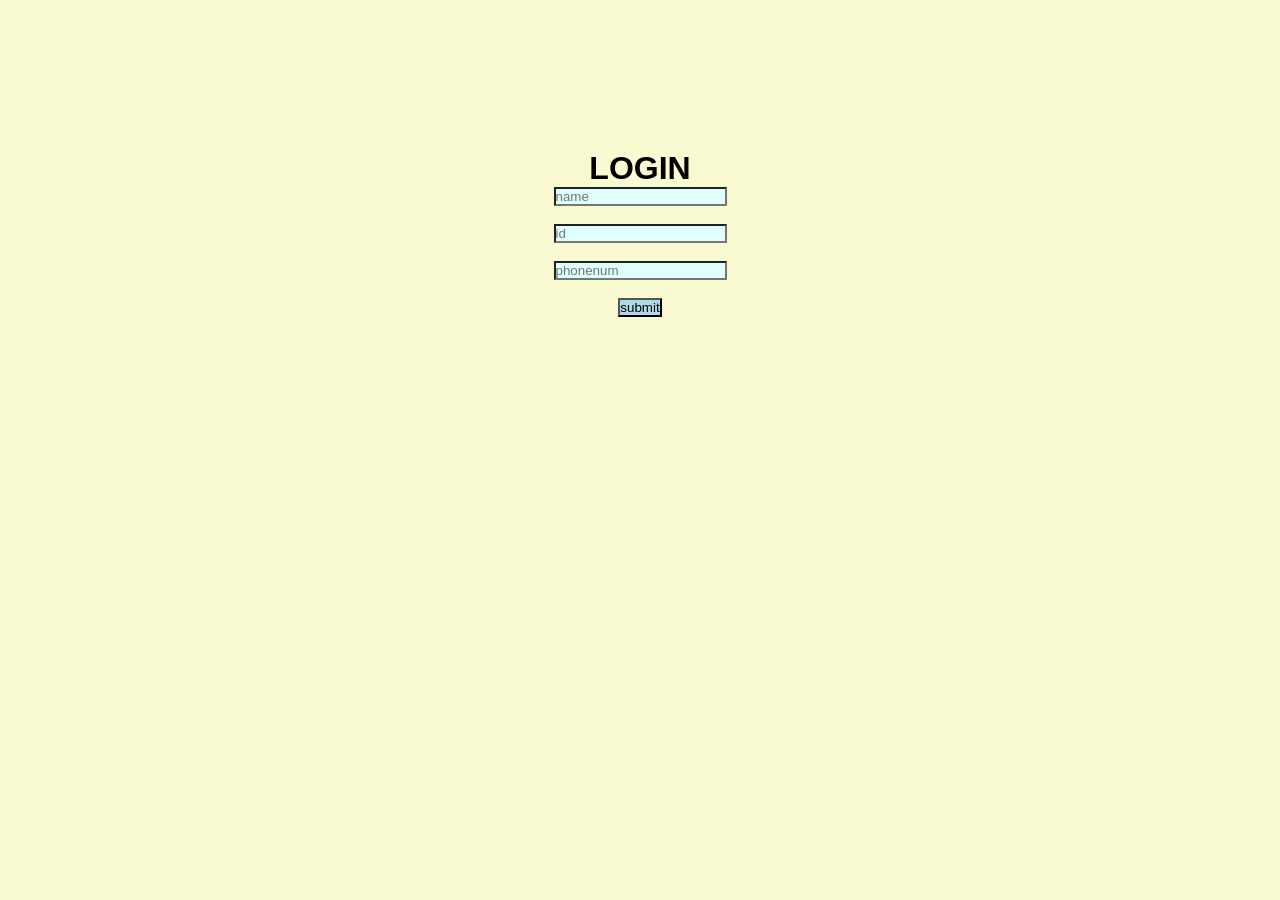
==== form/index.html @ 7517ed79 "added random color jscode" ====
<html lang="en">
<head>
    <meta charset="UTF-8">
    <meta name="viewport" content="width=device-width, initial-scale=1.0">
    <title>Document</title>
    <link rel="stylesheet" href="style.css">
</head>
<body>
    
    <h1>LOGIN</h1>
    <form>
        <input id="pa" name="name" placeholder="name"><br></br>
        <input id="pa" name="id" placeholder="id"><br></br>
       <input id="pa" name="phonenum" placeholder="phonenum"><br></br>
        <button id = "btn">submit</button>
    </form>

</body>
</html>
---- form/style.css ----
*{
    margin: 0;
    padding: 0;
    box-sizing: border-box;
    font-family: Arial,sans-serif;
}
body{
    padding: 150;
    text-align: center;
    background-color: lightgoldenrodyellow;
    height: 100vh;
}
#btn{
    background-color:lightblue;
}
#pa{
   background-color: lightcyan;
}
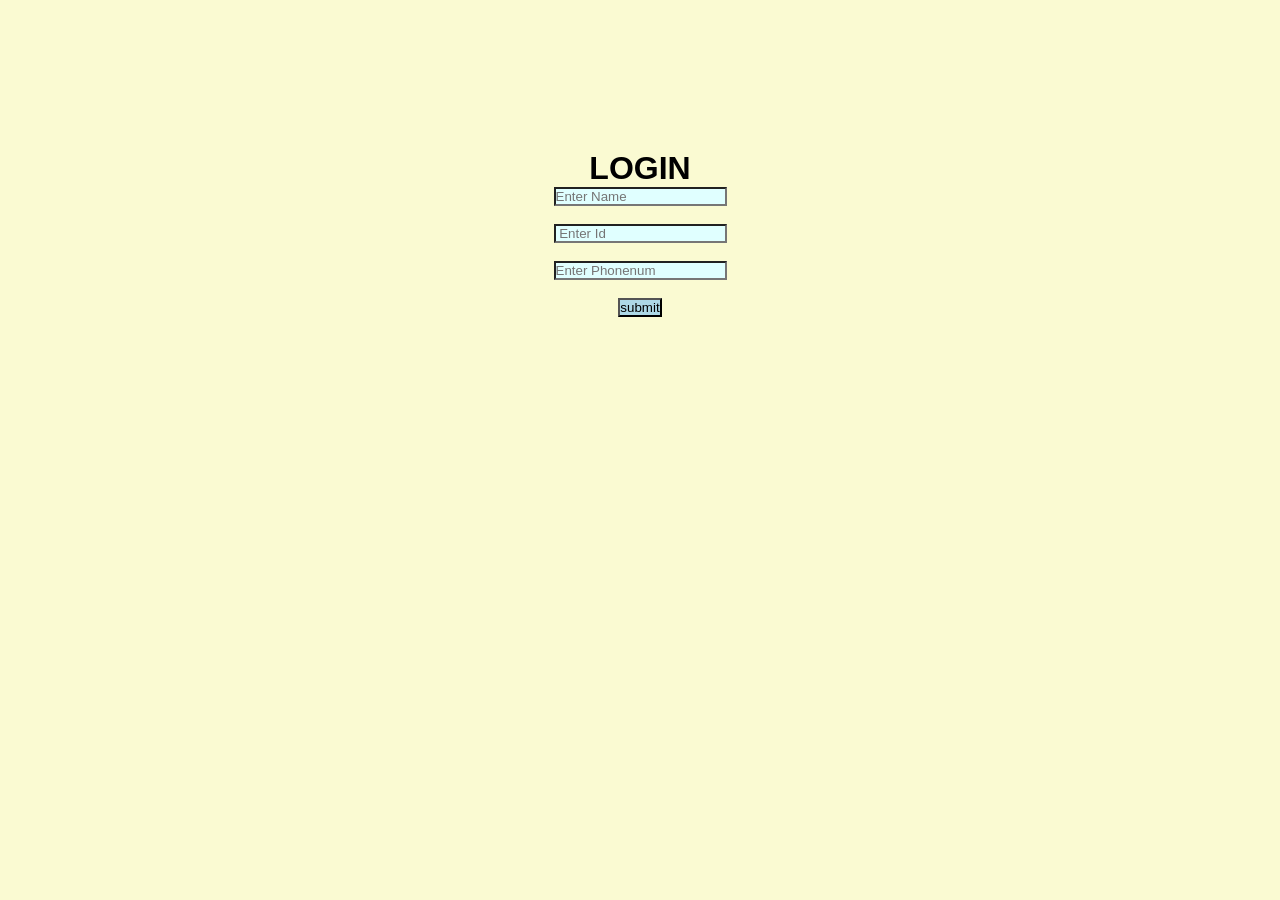
==== commit 6397aa4c: "added validations to login page" ====
--- a/form/index.html
+++ b/form/index.html
@@ -8,13 +8,17 @@
 </head>
 <body>
     
-    <h1>LOGIN</h1>
-    <form>
-        <input id="pa" name="name" placeholder="name"><br></br>
-        <input id="pa" name="id" placeholder="id"><br></br>
-       <input id="pa" name="phonenum" placeholder="phonenum"><br></br>
+   
+    <form onsubmit="validate(event)">
+         <h1>LOGIN</h1>
+        <input id="pa" name="name" placeholder="Enter Name"><br></br>
+        
+        <input id="pa" name="id" placeholder=" Enter Id"><br></br>
+        
+       <input id="pa" name="phonenum" placeholder="Enter Phonenum"><br></br>
+        <p id="error"></p>
         <button id = "btn">submit</button>
     </form>
-
+<script src="script.js"></script>
 </body>
 </html>
--- a/form/style.css
+++ b/form/style.css
@@ -15,4 +15,7 @@
 }
 #pa{
    background-color: lightcyan;
+}
+#error{
+    color: red;
 }
